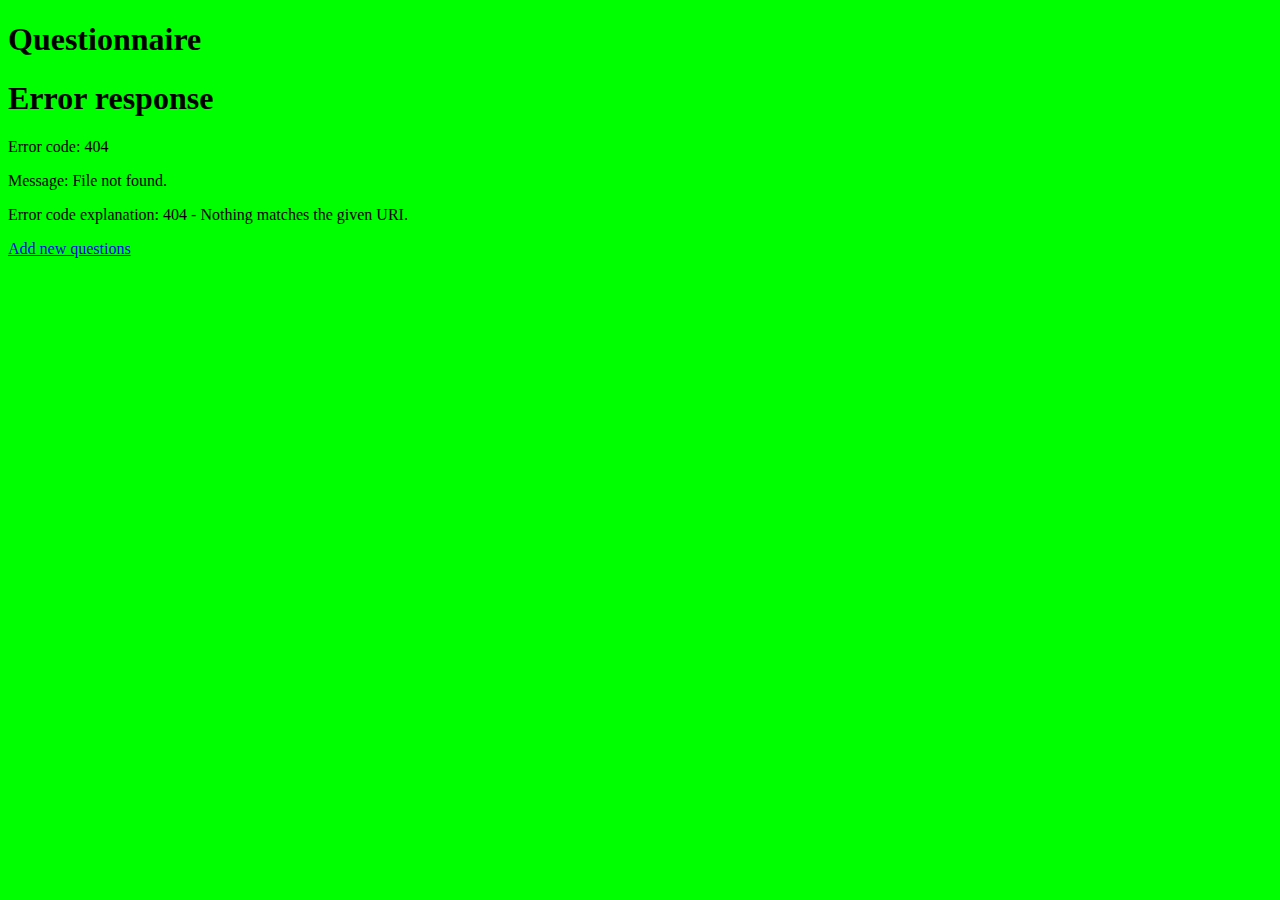
==== src/main/resources/index.html @ 4b9e20ce "Add css to index api questions returns temporary value, instead of 404" ====
<!DOCTYPE html>
<html lang="en">
<head>
    <meta charset="UTF-8">
    <title>Kristiania Questionnaire</title>
    <link rel="stylesheet" href="css/style.css">
</head>
<body>
    <h1>Questionnaire</h1>

    <div id="questions"></div>

<div>
    <a href="newQuestion.html">Add new questions</a>
</div>

</body>

<script>
        fetch("/api/questions")
        .then(function(response) {
        return response.text();
    }).then(function(text) {
        document.getElementById("questions").innerHTML = text;
});
</script>

</html>
---- src/main/resources/css/style.css ----
body {
    background-color: lime;
}
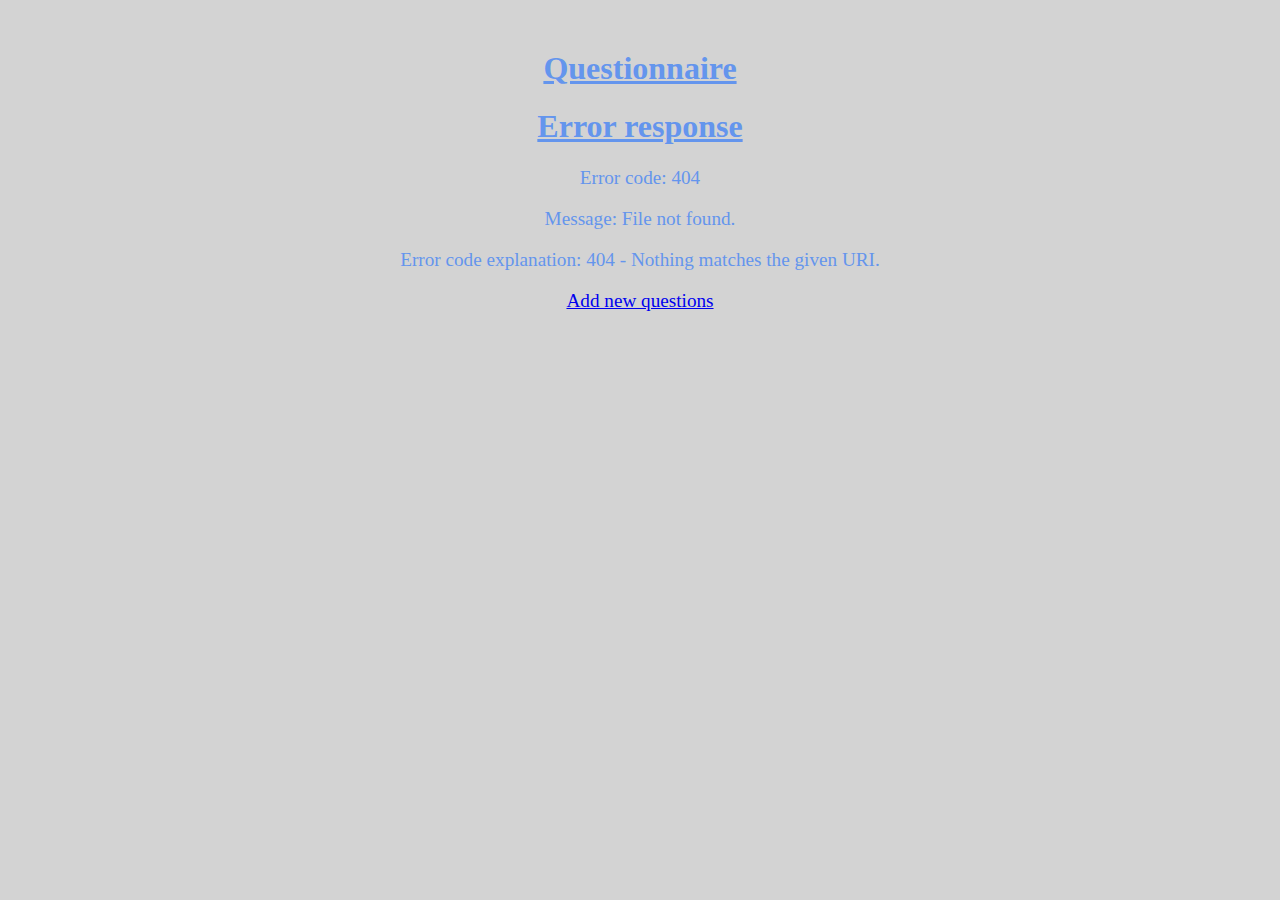
==== commit 45f1a956: "Css changes" ====
--- a/src/main/resources/index.html
+++ b/src/main/resources/index.html
@@ -6,23 +6,26 @@
     <link rel="stylesheet" href="css/style.css">
 </head>
 <body>
-    <h1>Questionnaire</h1>
+<div id="styling">
+<h1>Questionnaire</h1>
 
-    <div id="questions"></div>
+<div id="questions"></div>
 
 <div>
     <a href="newQuestion.html">Add new questions</a>
 </div>
 
+</div>
 </body>
 
 <script>
-        fetch("/api/questions")
+    fetch("/api/questions")
         .then(function(response) {
-        return response.text();
-    }).then(function(text) {
+            return response.text();
+        }).then(function(text) {
         document.getElementById("questions").innerHTML = text;
-});
+    });
+
 </script>
 
 </html>--- a/src/main/resources/css/style.css
+++ b/src/main/resources/css/style.css
@@ -1,3 +1,36 @@
 body {
-    background-color: lime;
+    background: lightgrey;
+    color: cornflowerblue;
+    font-family: "Apple Color Emoji";
+    font-size: larger;
+}
+
+#styling {
+    text-align: center;
+    width: auto;
+    margin-top: 50px;
+}
+
+h1 {
+    text-decoration: underline;
+    font-size: 32px;
+    animation: colorRotate 6s linear 0s infinite;
+}
+
+@keyframes colorRotate {
+    0% {
+        color: #6666ff;
+    }
+    25% {
+        color: #0099ff;
+    }
+    50% {
+        color: #00ff00;
+    }
+    75% {
+        color: #ff3399;
+    }
+    100% {
+        color: #6666ff;
+    }
 }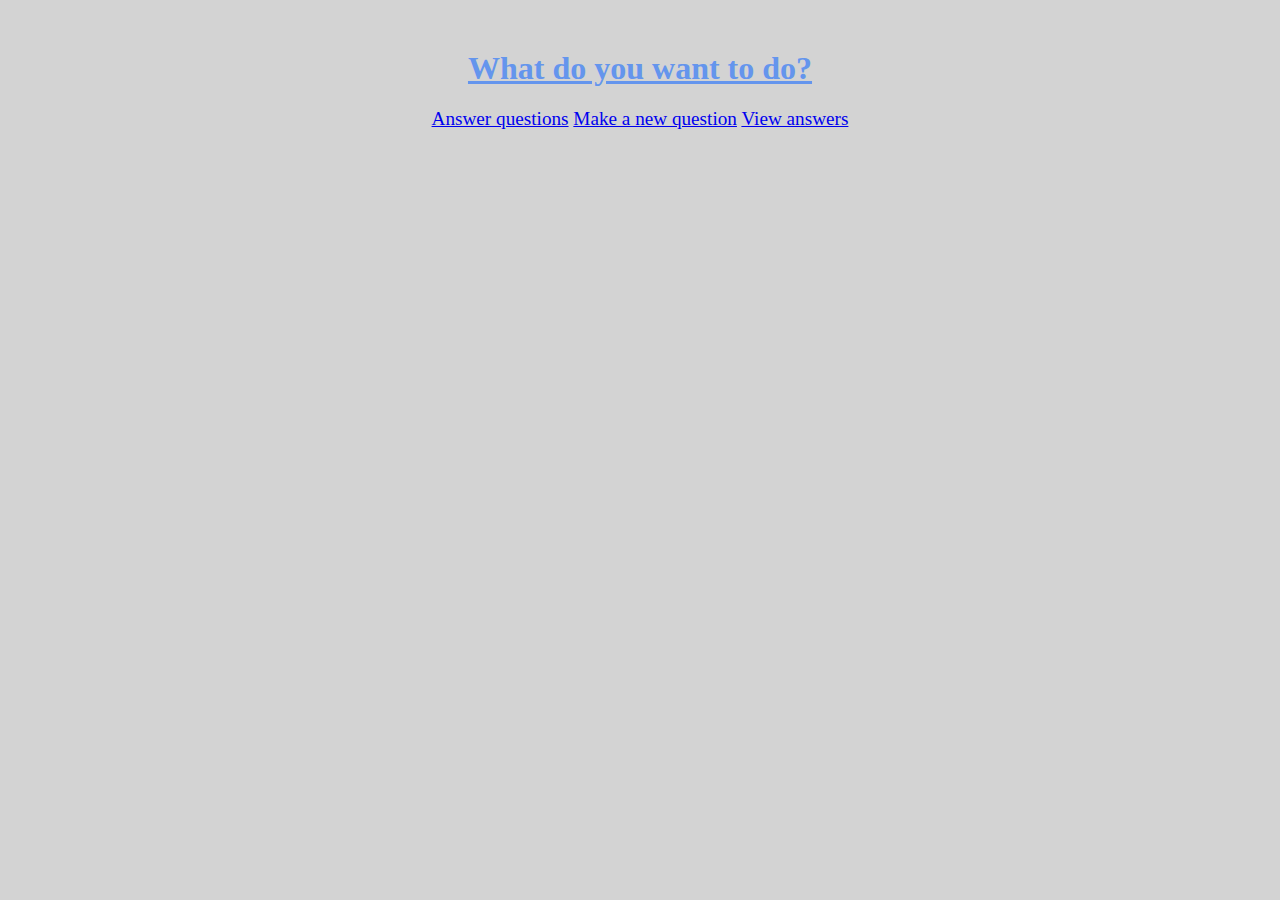
==== commit ade36009: "Move answer to question" ====
--- a/src/main/resources/index.html
+++ b/src/main/resources/index.html
@@ -1,31 +1,21 @@
 <!DOCTYPE html>
 <html lang="en">
 <head>
-    <meta charset="UTF-8">
-    <title>Kristiania Questionnaire</title>
-    <link rel="stylesheet" href="css/style.css">
+  <meta charset="UTF-8">
+  <title>Kristiania Questionnaire Index</title>
+  <link rel="stylesheet" href="css/style.css">
 </head>
 <body>
 <div id="styling">
-<h1>Questionnaire</h1>
+  <h1>What do you want to do?</h1>
 
-<div id="questions"></div>
-
-<div>
-    <a href="newQuestion.html">Add new questions</a>
-</div>
+  <div>
+    <a href="answer.html">Answer questions</a>
+    <a href="newQuestion.html">Make a new question</a>
+    <a href="viewAnswer.html">View answers</a>
+  </div>
 
 </div>
 </body>
 
-<script>
-    fetch("/api/questions")
-        .then(function(response) {
-            return response.text();
-        }).then(function(text) {
-        document.getElementById("questions").innerHTML = text;
-    });
-
-</script>
-
 </html>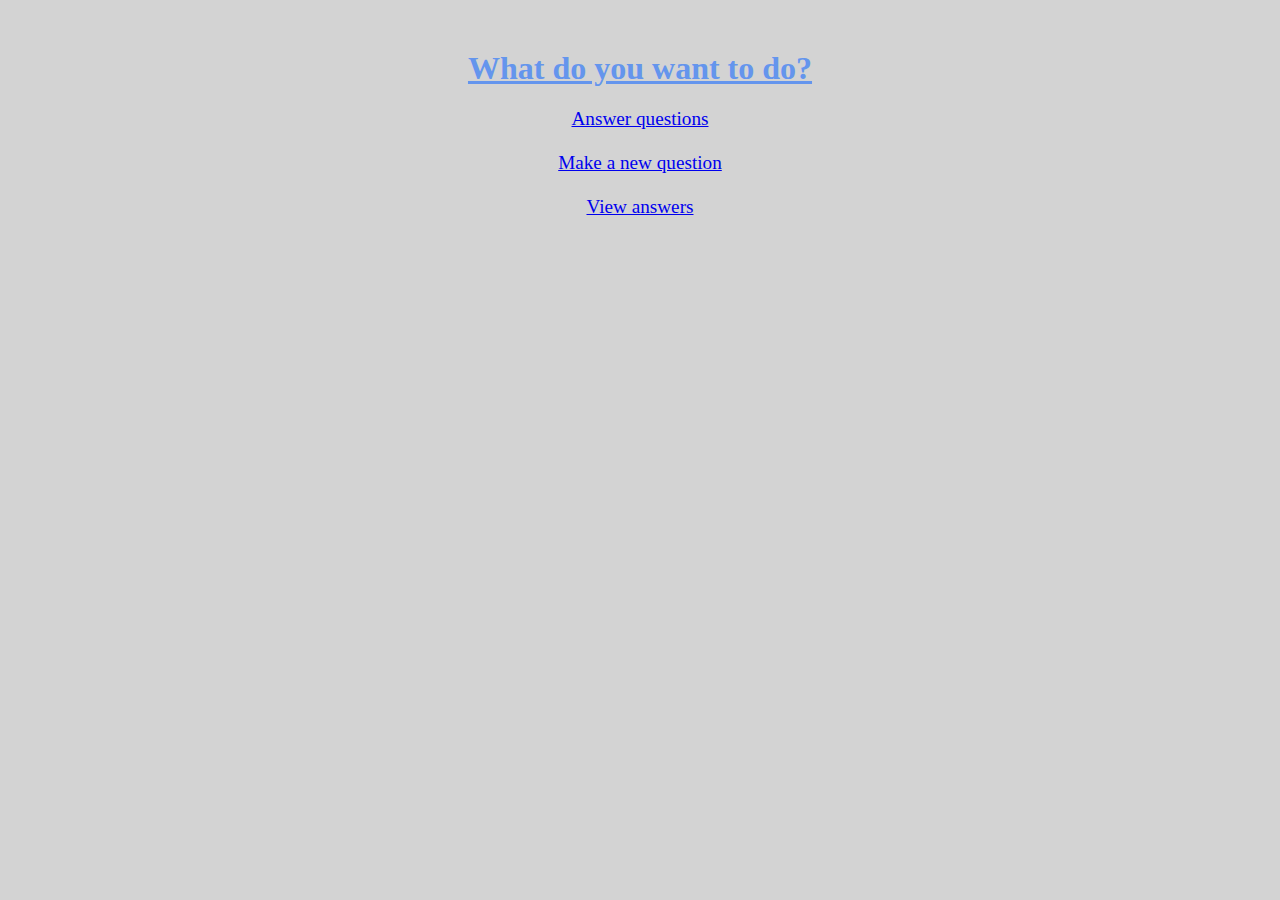
==== commit 0cc54ef7: "No idea" ====
--- a/src/main/resources/index.html
+++ b/src/main/resources/index.html
@@ -9,10 +9,10 @@
 <div id="styling">
   <h1>What do you want to do?</h1>
 
-  <div>
-    <a href="answer.html">Answer questions</a>
-    <a href="newQuestion.html">Make a new question</a>
-    <a href="viewAnswer.html">View answers</a>
+  <div id="links">
+      <a href="answer.html"> Answer questions </a> <br><br>
+      <a href="newQuestion.html"> Make a new question </a> <br><br>
+      <a href="viewAnswer.html"> View answers</a>
   </div>
 
 </div>
--- a/src/main/resources/css/style.css
+++ b/src/main/resources/css/style.css
@@ -1,7 +1,7 @@
 body {
     background: lightgrey;
     color: cornflowerblue;
-    font-family: "Apple Color Emoji";
+    font-family: Serif;
     font-size: larger;
 }
 
@@ -18,7 +18,7 @@
 }
 
 @keyframes colorRotate {
-    0% {
+    from {
         color: #6666ff;
     }
     25% {
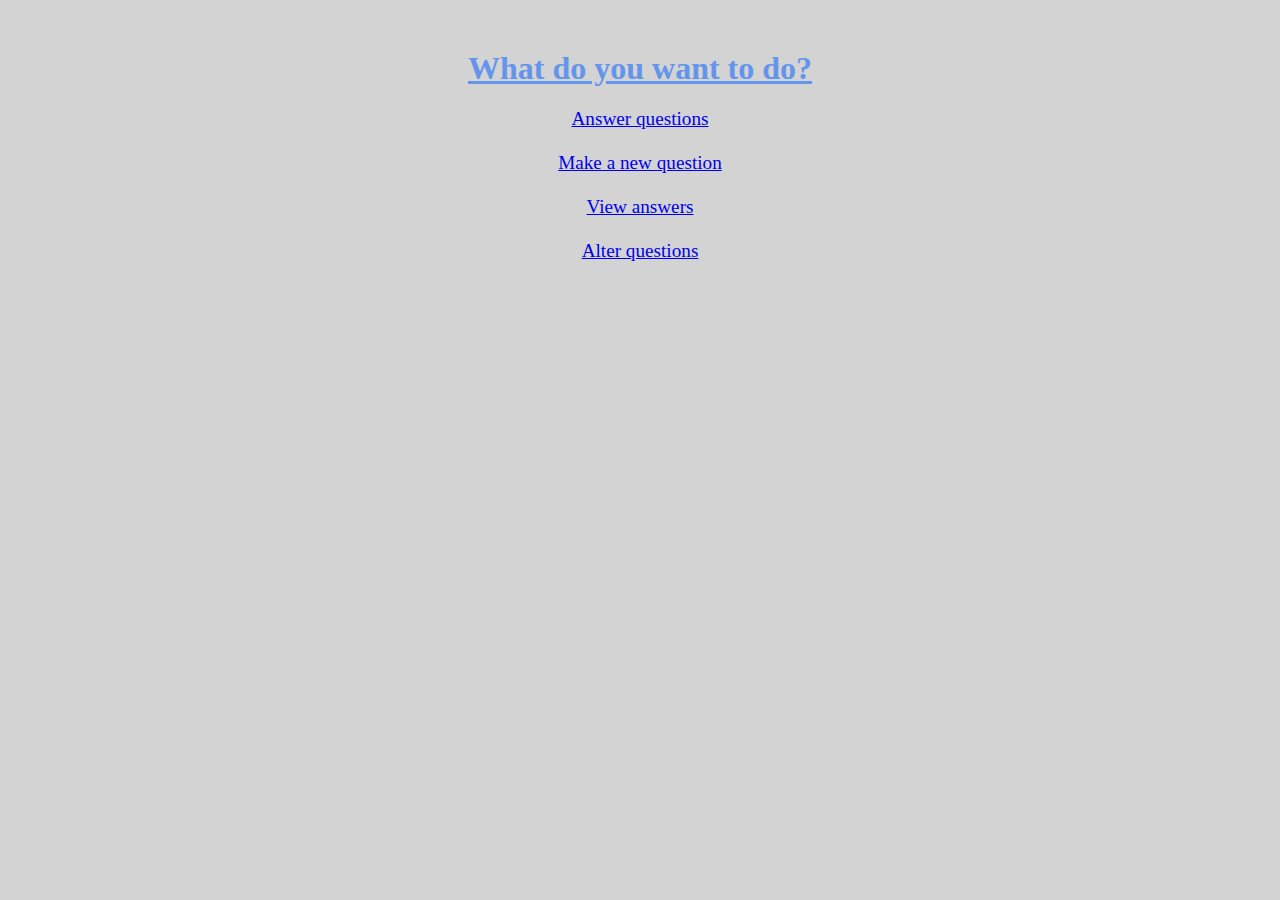
==== commit da9bcd7f: "You can now alter any questions" ====
--- a/src/main/resources/index.html
+++ b/src/main/resources/index.html
@@ -10,9 +10,10 @@
   <h1>What do you want to do?</h1>
 
   <div id="links">
-      <a href="answer.html"> Answer questions </a> <br><br>
+      <a href="listQuestions.html"> Answer questions </a> <br><br>
       <a href="newQuestion.html"> Make a new question </a> <br><br>
-      <a href="viewAnswer.html"> View answers</a>
+      <a href="viewAnswer.html"> View answers</a> <br><br>
+      <a href="alterQuestion.html">Alter questions</a>
   </div>
 
 </div>
--- a/src/main/resources/css/style.css
+++ b/src/main/resources/css/style.css
@@ -11,10 +11,23 @@
     margin-top: 50px;
 }
 
+
 h1 {
     text-decoration: underline;
     font-size: 32px;
     animation: colorRotate 6s linear 0s infinite;
+}
+
+#questionList {
+    text-underline: black;
+    color: black;
+}
+
+
+#break {
+    border: 2px;
+    padding: 10px;
+    margin: 10px;
 }
 
 @keyframes colorRotate {
